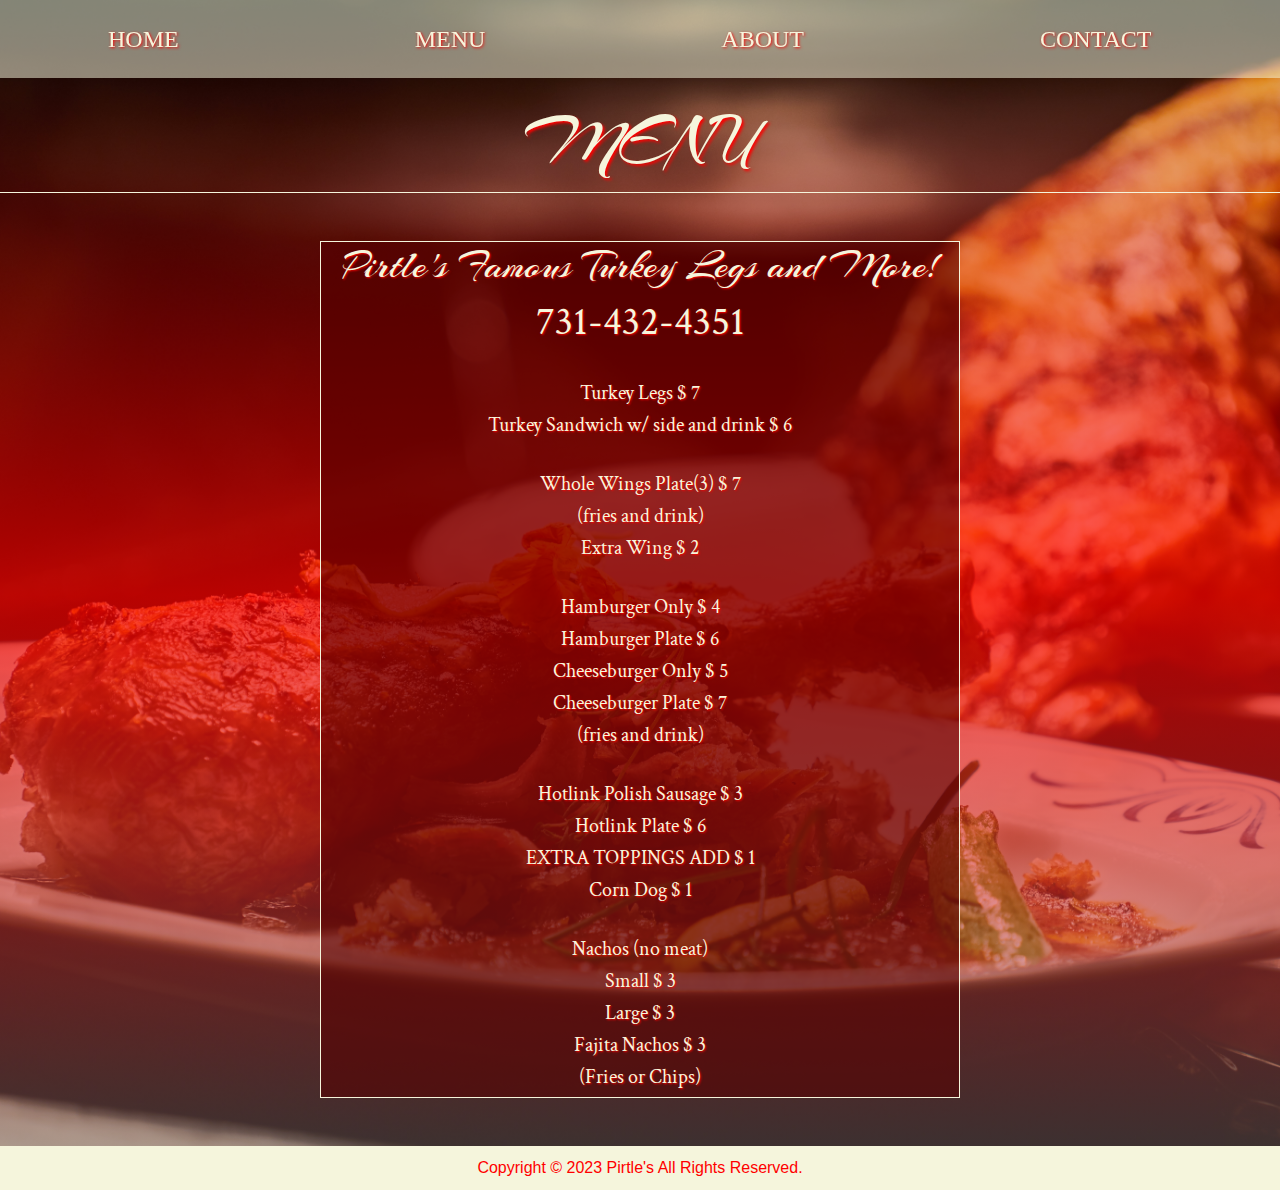
==== menu.html @ fa96644d "Add files via upload" ====
<!DOCTYPE html>
<html lang="en">
<head>
    <meta charset="UTF-8">
    <meta name="viewport" content="width=device-width, initial-scale=1.0">

    <!-- Google Font -->
    <link rel="preconnect" href="https://fonts.googleapis.com">
<link rel="preconnect" href="https://fonts.gstatic.com" crossorigin>
<link href="https://fonts.googleapis.com/css2?family=Abril+Fatface&family=Arizonia&family=Asap:wght@400;700&family=Crimson+Text:wght@700&family=Dancing+Script:wght@700&family=Great+Vibes&family=Kumbh+Sans:wght@400;700&family=Montserrat:wght@300;400;500;600;800;900&family=Open+Sans:wght@600;700&family=Playfair+Display:wght@400;500;600;700&family=Poppins:wght@100;300;400;600;700&family=Raleway:wght@800&family=Roboto:wght@300;500&family=Rowdies:wght@400;700&family=Tangerine:wght@700&display=swap" rel="stylesheet">

    <!-- Bootstrap CSS -->
   <link rel="stylesheet" href="https://cdn.jsdelivr.net/npm/bootstrap@5.3.0/dist/css/bootstrap.min.css">

    <link rel="stylesheet" href="style.css">
    
    
    <title>PirtlesMenu</title>
</head>
<body>

    <nav id="mainNavbar" class="navbar navbar-expand-md py-0 fixed-top scrolled">
      <div>
        <a href="#"><img class="logo1" src="imgs/pirtlog2.png"></a>
      </div>
      
      <button class="navbar-toggler" data-bs-toggle="collapse" data-bs-target="#navLinks" aria-label="Toggle navigation">
        <span class="navbar-toggler-icon"></span>
      </button>
      <div class="collapse navbar-collapse " id="navLinks">
        <ul class="navbar-nav">
          <li class="nav-item">
            <a href="index.html" class="nav-link">HOME</a>
          </li>
          <li class="nav-item">
            <a href="menu.html" class="nav-link">MENU</a>
          </li>
          <li class="nav-item">
            <a href="" class="nav-link">ABOUT</a>
          </li>
          <li class="nav-item">
            <a href="" class="nav-link">CONTACT</a>
          </li>
          
        </ul>
       
          <a href="order.html">
            <button type="button" class="btn btn-danger btn-lg navBtn">START ORDER </button>
          </a>
        
      </div>      
    </nav>

      <div class="menu">
        <h1 class="text-center text1">MENU</h1>
      </div>
      <section class="container-fluid mt-5 mb-5">
        
        <h2 class="text-center">Pirtle's Famous Turkey Legs and More! </h2>
        <h3 class="display-6 text-center">731-432-4351</h3>
        <h4 class="text-center wings">Turkey Legs &#36 7</h4>
        <h4 class="text-center">Turkey Sandwich w/ side and drink &#36 6</h4>
        <h4 class="text-center wings">Whole Wings Plate(3) &#36 7</h4>
        <h4 class="text-center">(fries and drink)</h4>
        <h4 class="text-center">Extra Wing &#36 2</h4>
        <h4 class="text-center wings">Hamburger Only &#36 4</h4>
        <h4 class="text-center">Hamburger Plate &#36 6</h4>
        <h4 class="text-center">Cheeseburger Only &#36 5</h4>
        <h4 class="text-center">Cheeseburger Plate &#36 7</h4>
        <h4 class="text-center">(fries and drink)</h4>
        <h4 class="text-center wings">Hotlink Polish Sausage &#36 3</h4>
        <h4 class="text-center">Hotlink Plate &#36 6</h4>
        <h4 class="text-center">EXTRA TOPPINGS ADD &#36 1</h4>
        <h4 class="text-center">Corn Dog &#36 1</h4>
        <h4 class="text-center wings">Nachos (no meat)</h4>
        <h4 class="text-center">Small &#36 3</h4>
        <h4 class="text-center">Large &#36 3</h4>
        <h4 class="text-center">Fajita Nachos &#36 3</h4>
        <h4 class="text-center">(Fries or Chips)</h4>
      </section>
    






      <footer>
             
        Copyright © 2023 Pirtle's All Rights Reserved.     
    
  </footer>


    <script src="https://cdn.jsdelivr.net/npm/bootstrap@5.3.0/dist/js/bootstrap.bundle.min.js"></script>
    <script src="https://code.jquery.com/jquery-3.6.0.min.js" integrity="sha256-/xUj+3OJU5yExlq6GSYGSHk7tPXikynS7ogEvDej/m4=" crossorigin="anonymous"></script>
    <script>
     $(function(){
     $(document).scroll(function(){
         var $nav = $("#mainNavbar");
         $nav.toggleClass("scrolled", $(this).scrollTop() > $nav.height());
     })
 })
    </script>
</body>
</html>
---- style.css ----
body{
    font-family: "Nunito", sans-serif;
    overflow-x: hidden;
    background-image: linear-gradient(rgba(0, 0, 0, 0.133),rgba(255, 0, 0, 0.71), rgba(119, 119, 117, 0.43)), url(imgs/pexels-engin-akyurt-2673353.jpg);
    background-size: cover;
    animation: transitionIn 0.75s;
         
       
}

.container-fluid{
    width: 50%;
    background: rgba(85, 0, 0, 0.59);
    border: 1px solid beige;
}


  @keyframes transitionIn{
    from{
        opacity: 0;
        /* transform: rotateX(-10px); */
    }

    to{
        opacity: 1;
        /* transform: rotateX(0); */
    }
  }


h1{
    font-family: 'Arizonia', cursive;
    font-size: 70px;
    text-shadow: 2px 2px 3px rgb(255, 0, 0);
    color: beige;
}



h2{
    font-family: 'Arizonia', cursive;
    font-size: 40px;
    color: beige;
    cursor: pointer;
    text-shadow: 1px 1px 2px red;
}

h3, h4{
    font-family: 'Crimson Text', serif;
    font-size: 20px;
    color: beige;
    cursor: pointer;
    text-shadow: 1px 1px 2px red;
}

.wings{
    margin-top: 35px;
}


.logo1{
    width: 45%;
   
    
}

.nav-item a{
    margin-top: 0px;   
    
}


#mainNavbar{
    font-size: 1.5rem;
    font-weight: 300;   
    
}

#mainNavbar .nav-link{
    color: beige;
    margin-right: 120px;
    margin-left: 100px;
    font-family:'Times New Roman', Times, serif;
    text-shadow: 1px 1px 3px rgb(255, 0, 0);
    
}

#mainNavbar .nav-link:hover{
    color: #ea1c2c;
    text-shadow: 1px 1px 1px beige;
}


#mainNavbar .navbar-brand{
    color: #ea1c2c;
    font-size: 1.5rem;
    
}



#headingGroup h1{
    font-weight: 700;
    font-size: 10vw;
    font-family: sans;
    color: red;
}



.navbar.scrolled{
    background: rgba(245, 245, 220, 0.536);
    transition: background 1s;
    
}

.menu{
    width: 100%;
    margin-top: 100px;
    border-bottom: 1px solid beige;
}

.navBtn{
    margin-left: 100px;
    box-shadow: 0px 1px 2px rgb(255, 255, 255);
}





footer {
    /* margin-top: 55px; */
    text-align: center;
    
    background-color: #f5f5dc;
    color: red;
    padding: 10px;
  }

 

  



@media(max-width: 1200px){
    h1{
        font-weight: 100;
        font-size: 3rem;
    }
}
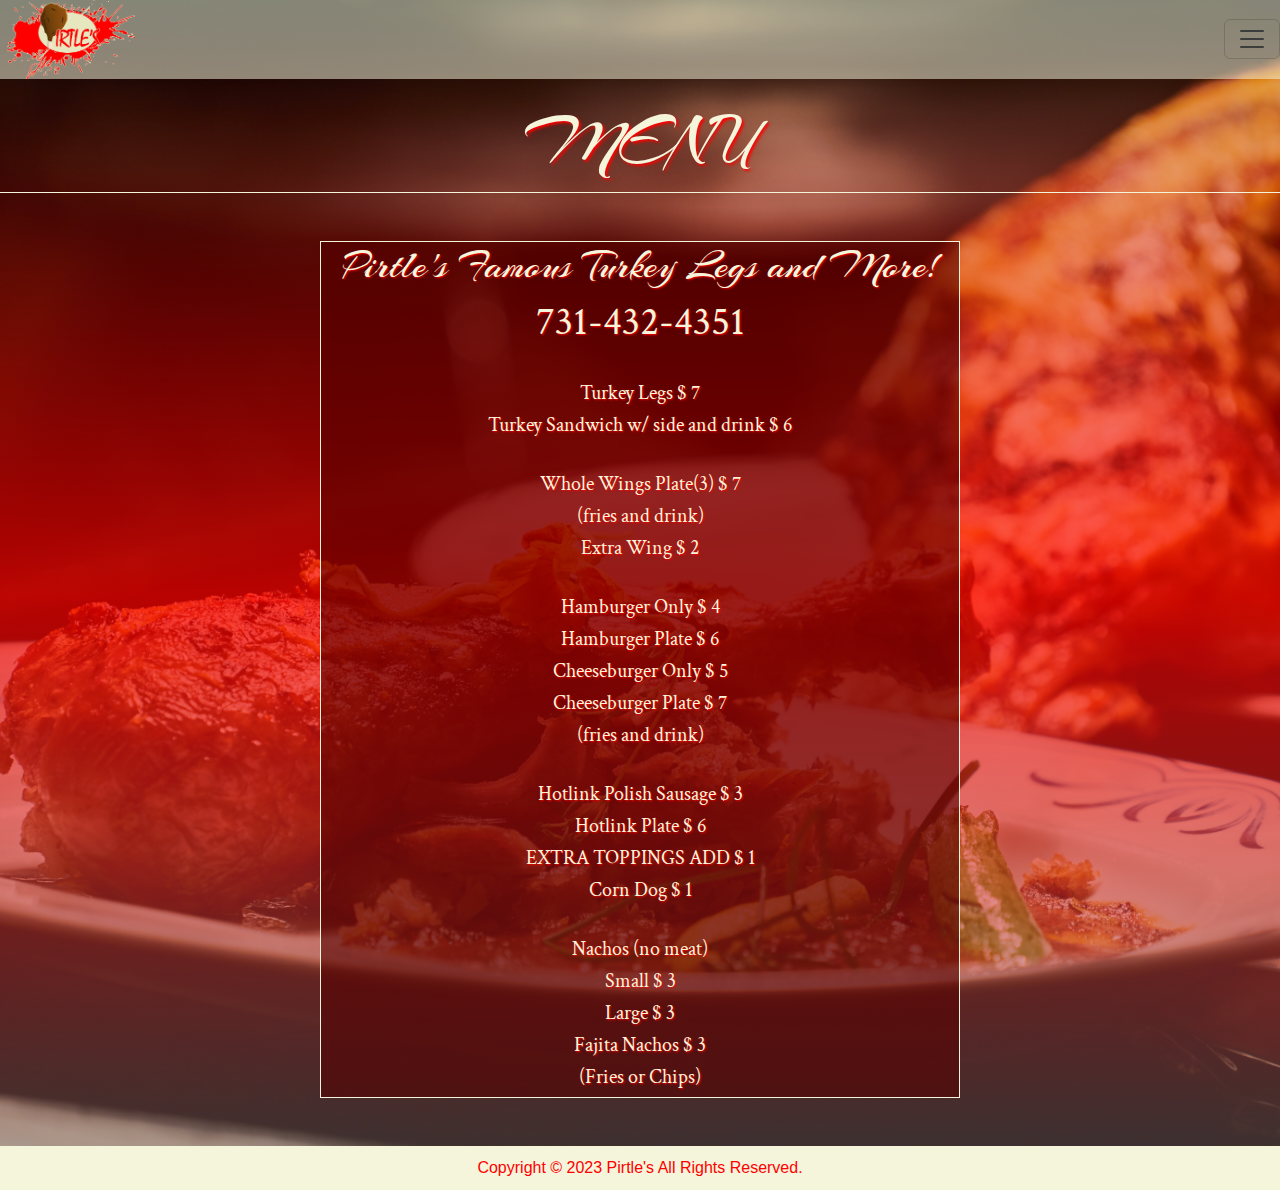
==== commit 2c549818: "Update menu.html" ====
--- a/menu.html
+++ b/menu.html
@@ -19,7 +19,7 @@
 </head>
 <body>
 
-    <nav id="mainNavbar" class="navbar navbar-expand-md py-0 fixed-top scrolled">
+    <nav id="mainNavbar" class="navbar navbar-expand-xxl py-0 fixed-top scrolled">
       <div>
         <a href="#"><img class="logo1" src="imgs/pirtlog2.png"></a>
       </div>
@@ -103,4 +103,4 @@
  })
     </script>
 </body>
-</html>+</html>
